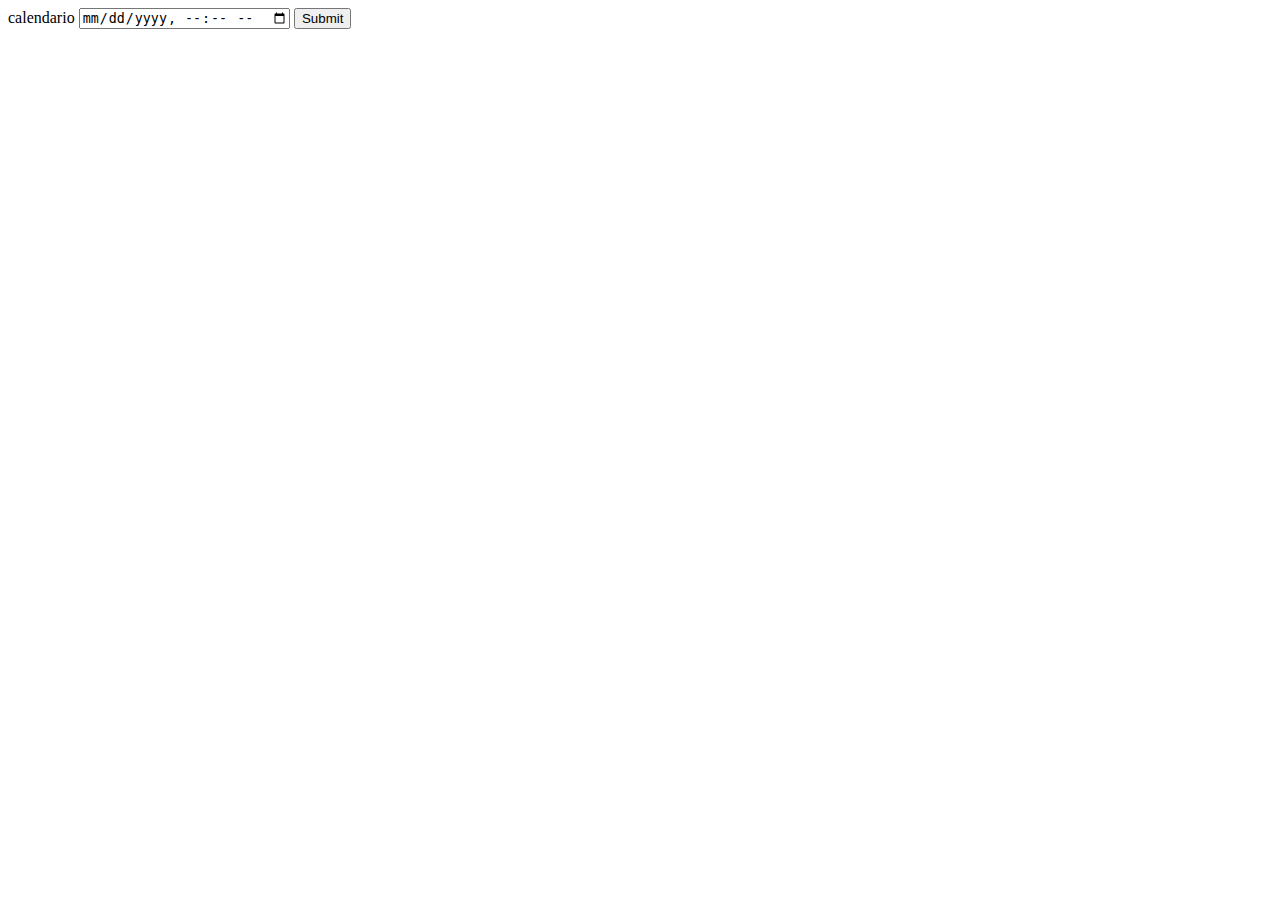
==== clase_de_calendario/index.html @ 85706112 "clase de calendario" ====
<!DOCTYPE html>
<html lang="en">
<head>
    <meta charset="UTF-8">
    <meta name="viewport" content="width=device-width, initial-scale=1.0">
    <title>calendario</title>
</head>
<body>
    <!-- <form action="">
        <label for="hora">
            <span>hora</span>
            <input type="time" id="hora" name="hora">
        </label>
        <label for="dia">
            <span>hora</span>
            <input type="date" id="dia" name="dia">
        </label>
        <label for="semana">
            <span>semana</span>
            <input type="week" id="semana" name="semana">
        </label>
        <label for="mes">
            <span>mes</span>
            <input type="month" id="mes" name="mes">
        </label>
        <input type="submit"> 
    </form>-->

    <form action="">
        <label for="calendario">
            <span>calendario</span>
            <input type="datetime-local" id="calendario" name="calendario">
        </label>
        <input type="submit">
    </form>
    
</body>
</html>
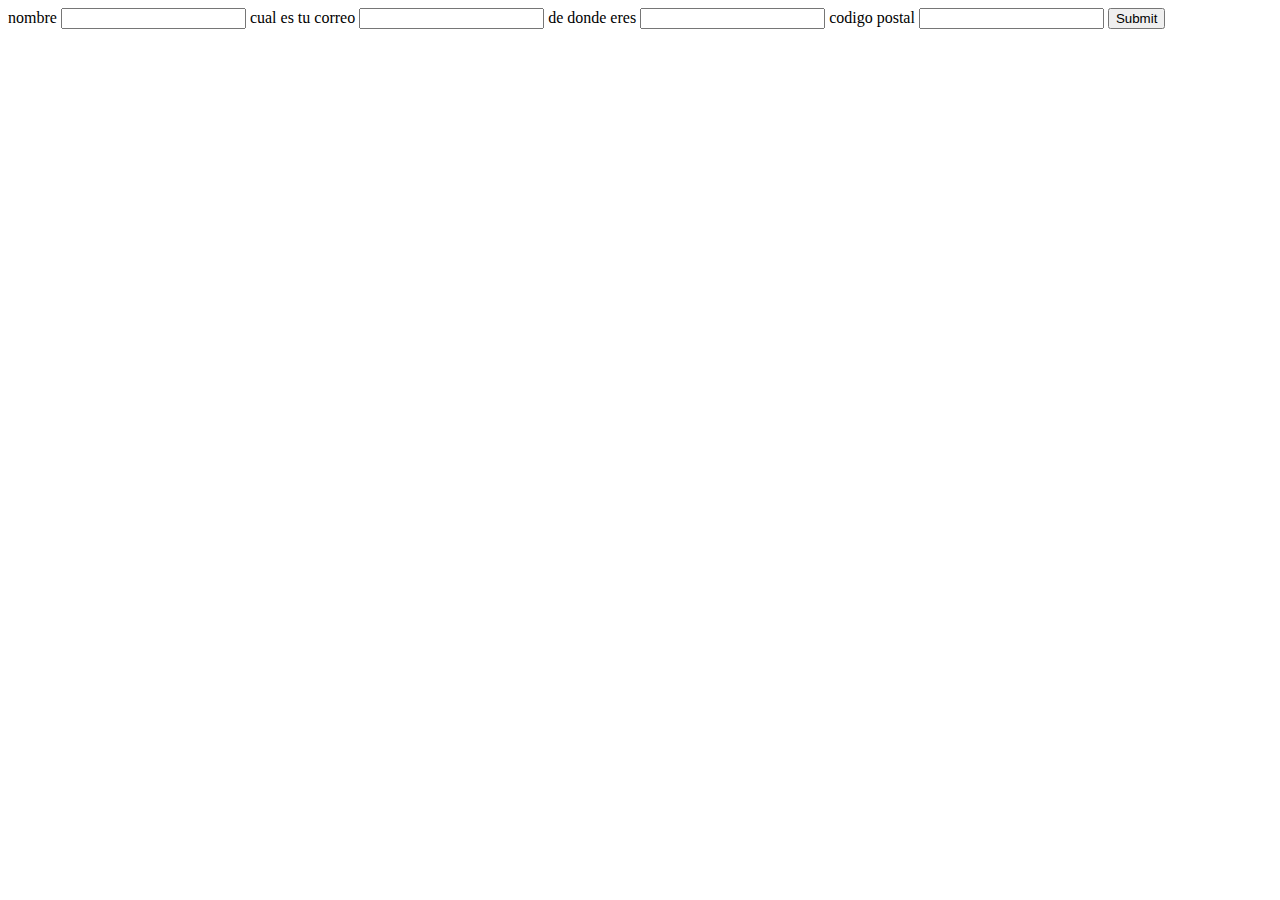
==== commit d3a3550f: "clase de calendario con required y autocomplete" ====
--- a/clase_de_calendario/index.html
+++ b/clase_de_calendario/index.html
@@ -26,13 +26,33 @@
         <input type="submit"> 
     </form>-->
 
-    <form action="">
+    <!-- <form action="">
         <label for="calendario">
             <span>calendario</span>
             <input type="datetime-local" id="calendario" name="calendario">
         </label>
         <input type="submit">
-    </form>
+    </form> -->
+
+    <main>
+        <label for="nombre">
+            <span>nombre</span>
+            <input type="text" id="nombre" name="nombre" autocomplete="name" required>
+        </label>
+        <label for="correo">
+            <span>cual es tu correo</span>
+            <input type="email" id="correo" name="correo" autocomplete="email">
+        </label>
+        <label for="pais">
+            <span>de donde eres</span>
+            <input type="text" id="pais" name="pais">
+        </label>
+        <label for="cp">
+            <span>codigo postal</span>
+            <input type="text" id="cp" name="cp">
+        </label>
+        <input type="submit">
+    </main>
     
 </body>
 </html>